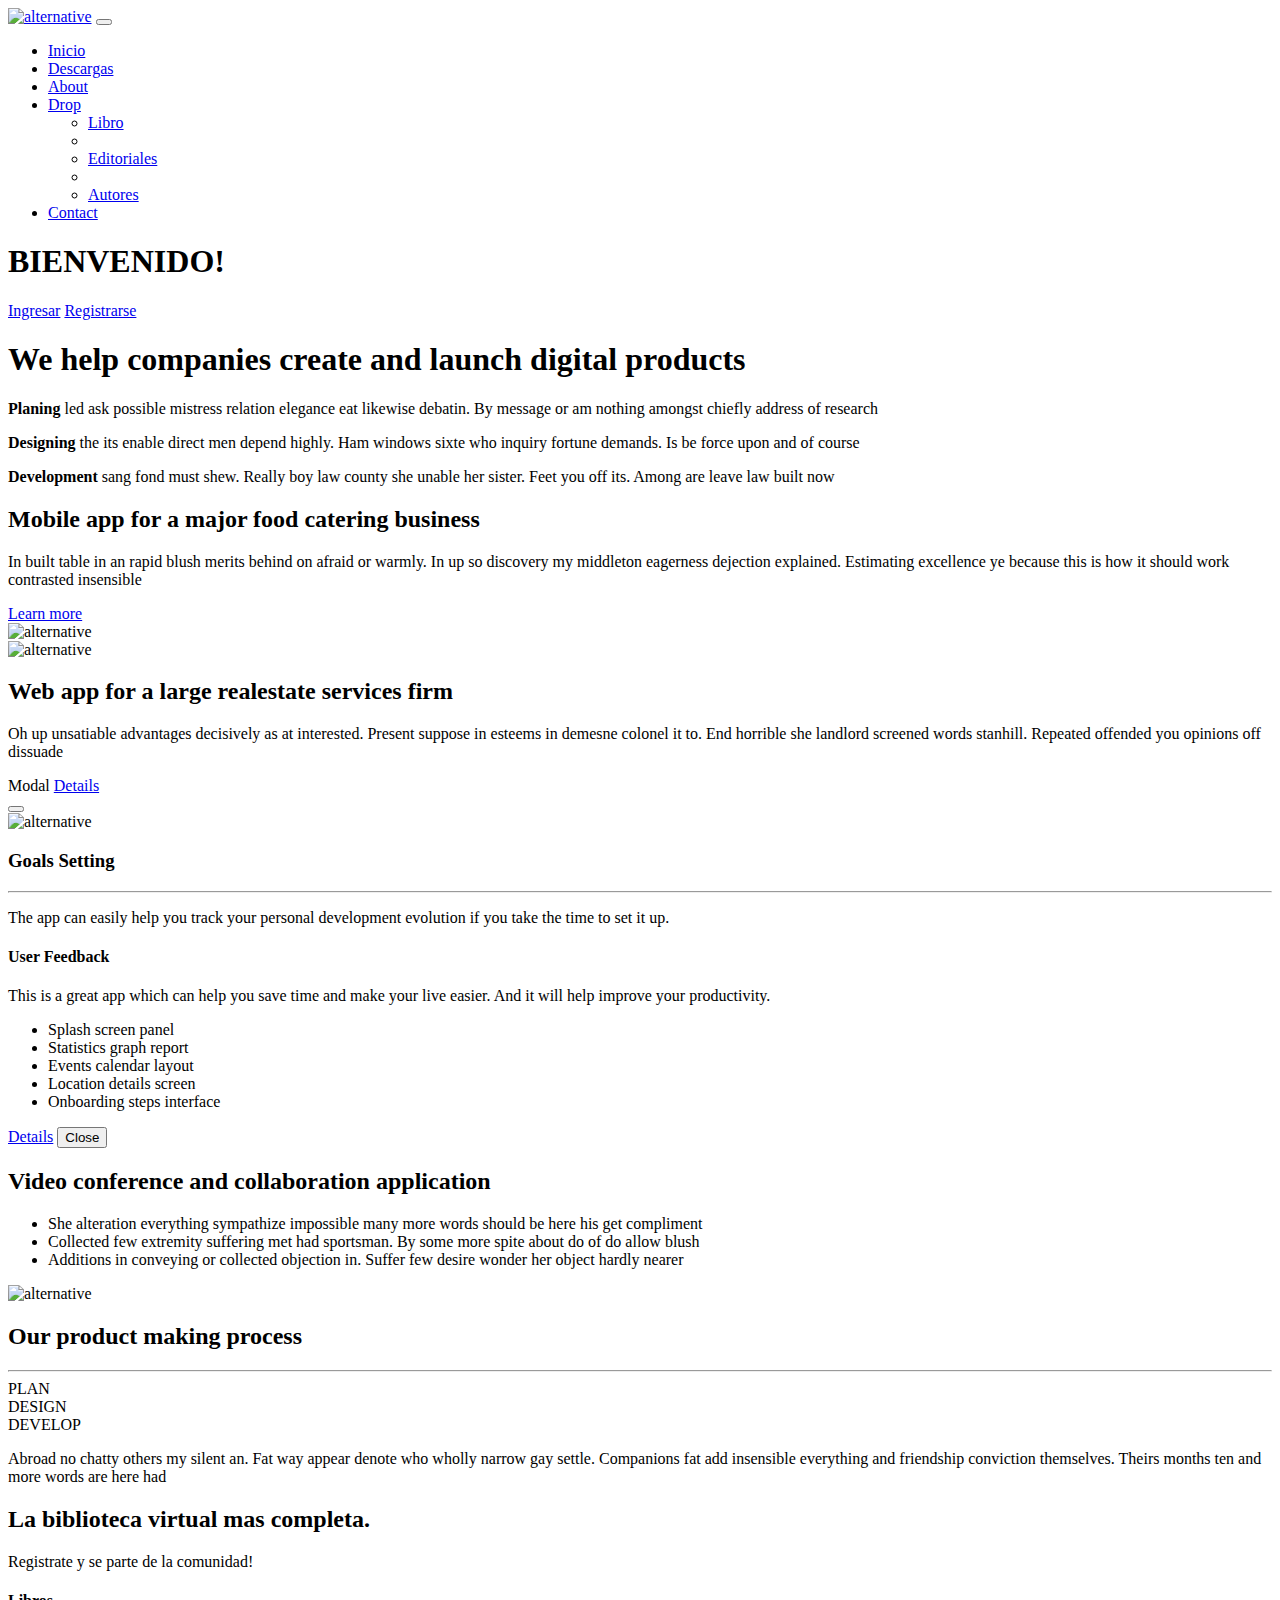
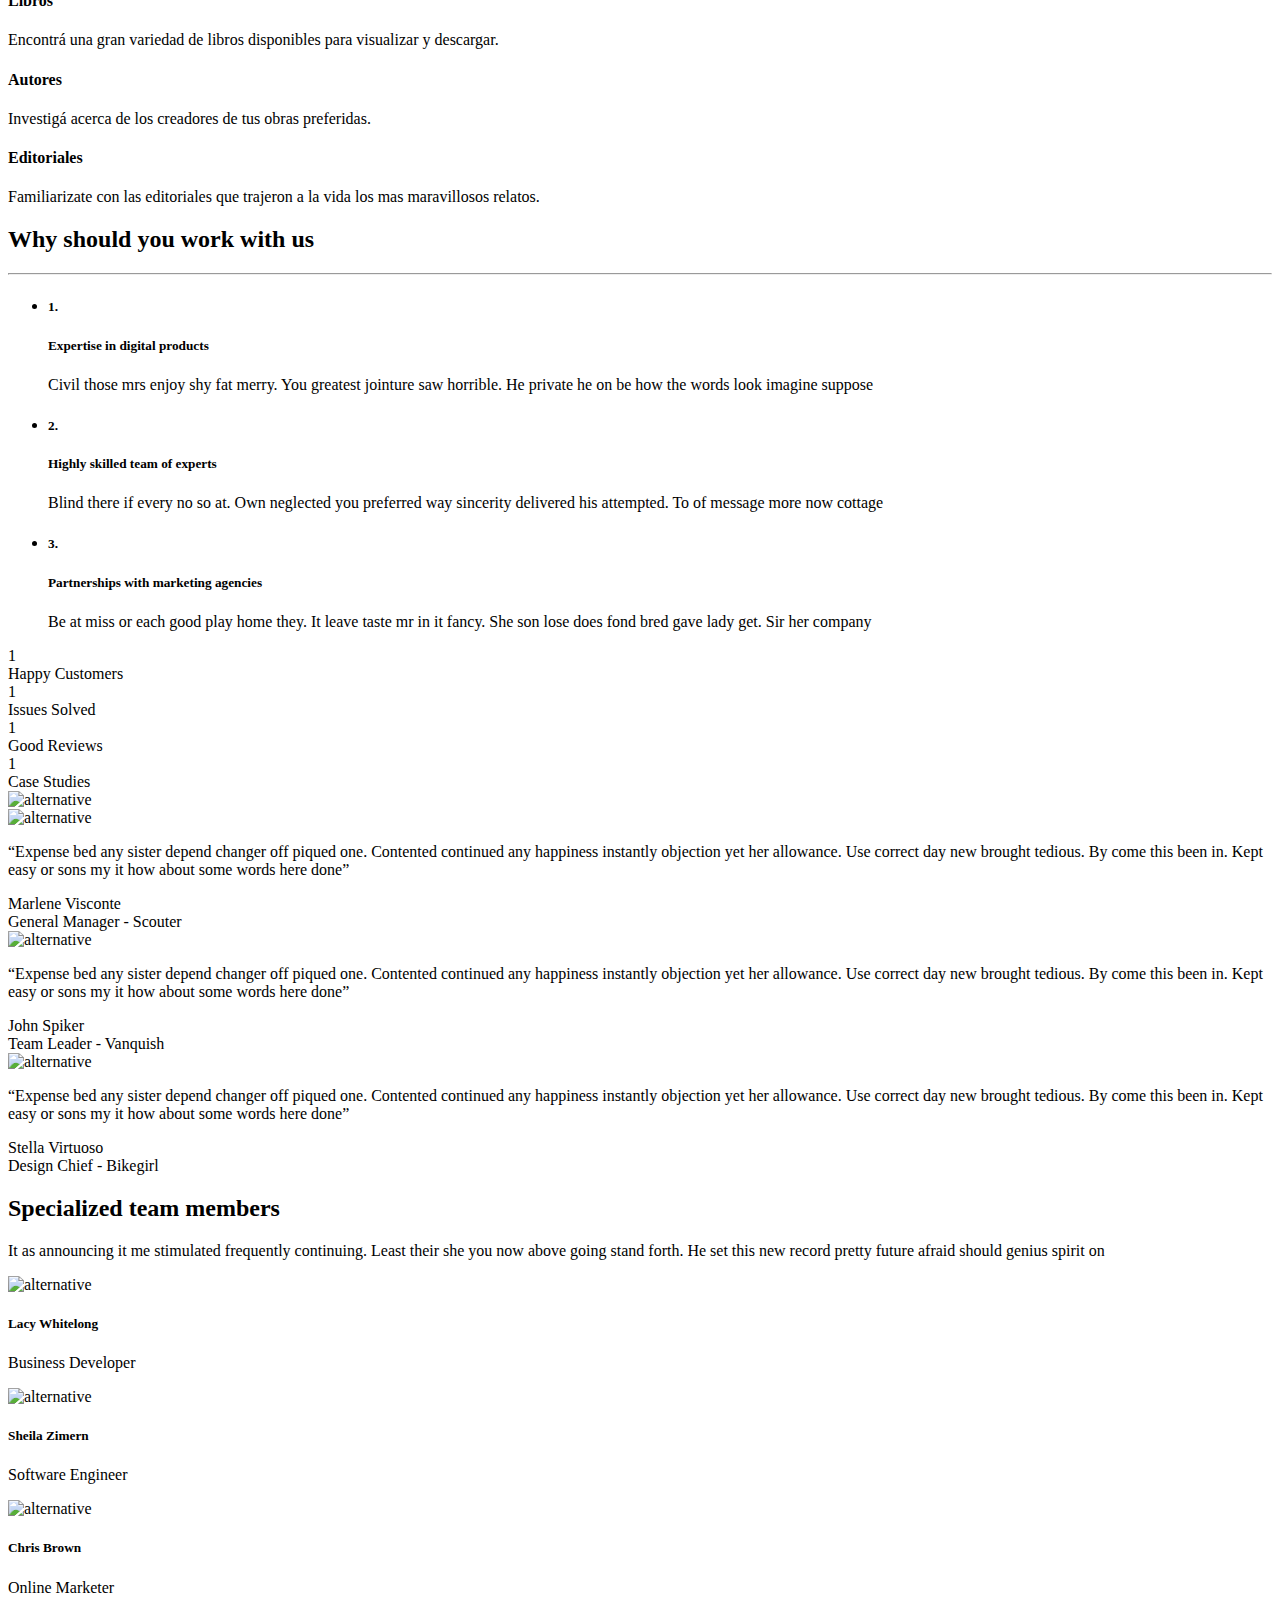
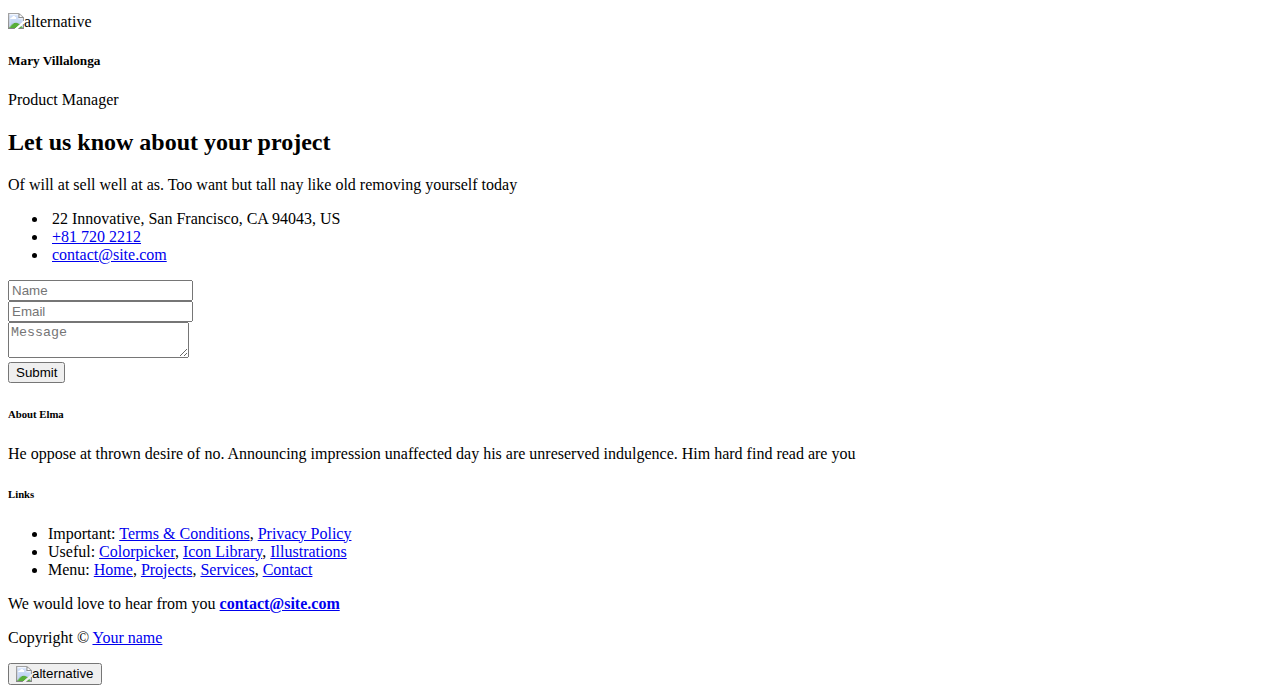
==== Spring-Libreria-master/src/main/resources/templates/index.html @ 84e6238a "developing html" ====
<!DOCTYPE html>
<html lang="en">
<head>
    <meta charset="utf-8">
    <meta name="viewport" content="width=device-width, initial-scale=1, shrink-to-fit=no">
    
    <!-- SEO Meta Tags -->
    <meta name="description" content="Your description">
    <meta name="author" content="Your name">

    <!-- OG Meta Tags to improve the way the post looks when you share the page on Facebook, Twitter, LinkedIn -->
	<meta property="og:site_name" content="" /> <!-- website name -->
	<meta property="og:site" content="" /> <!-- website link -->
	<meta property="og:title" content=""/> <!-- title shown in the actual shared post -->
	<meta property="og:description" content="" /> <!-- description shown in the actual shared post -->
	<meta property="og:image" content="" /> <!-- image link, make sure it's jpg -->
	<meta property="og:url" content="" /> <!-- where do you want your post to link to -->
	<meta name="twitter:card" content="summary_large_image"> <!-- to have large image post format in Twitter -->

    <!-- Webpage Title -->
    <title>Biblioteca Virtual</title>
    
    <!-- Styles -->
    <link href="https://fonts.googleapis.com/css2?family=Open+Sans:ital,wght@0,400;0,600;0,700;1,400&display=swap" rel="stylesheet">
    <link href="https://fonts.googleapis.com/css2?family=Poppins:wght@600&display=swap" rel="stylesheet">
    <link href="css/bootstrap.min.css" rel="stylesheet">
    <link href="css/fontawesome-all.min.css" rel="stylesheet">
    <link href="css/swiper.css" rel="stylesheet">
	<link href="css/styles.css" rel="stylesheet">
	
	<!-- Favicon  -->
    <link rel="icon" href="images/favicon.png">
</head>
<body data-bs-spy="scroll" data-bs-target="#navbarExample">
    
    <!-- Navigation -->
    <nav id="navbarExample" class="navbar navbar-expand-lg fixed-top navbar-dark" aria-label="Main navigation">
        <div class="container">

            <!-- Image Logo -->
            <a class="navbar-brand logo-image" href="index.html"><img src="images/logo.svg" alt="alternative"></a> 

            <!-- Text Logo - Use this if you don't have a graphic logo -->
            <!-- <a class="navbar-brand logo-text" href="index.html">Elma</a> -->

            <button class="navbar-toggler p-0 border-0" type="button" id="navbarSideCollapse" aria-label="Toggle navigation">
                <span class="navbar-toggler-icon"></span>
            </button>

            <div class="navbar-collapse offcanvas-collapse" id="navbarsExampleDefault">
                <ul class="navbar-nav ms-auto navbar-nav-scroll">
                    <li class="nav-item">
                        <a class="nav-link" href="#header">Inicio</a>
                    </li>
                    <li class="nav-item">
                        <a class="nav-link" href="#services">Descargas</a>
                    </li>
                    <li class="nav-item">
                        <a class="nav-link" href="#about">About</a>
                    </li>
                    <li class="nav-item dropdown">
                        <a class="nav-link dropdown-toggle" href="#" id="dropdown01" data-bs-toggle="dropdown" aria-expanded="false">Drop</a>
                        <ul class="dropdown-menu" aria-labelledby="dropdown01">
                            <li><a class="dropdown-item" href="article">Libro</a></li>
                            <li><div class="dropdown-divider"></div></li>
                            <li><a class="dropdown-item" href="prueba">Editoriales</a></li>
                            <li><div class="dropdown-divider"></div></li>
                            <li><a class="dropdown-item" href="privacy.html">Autores</a></li>
                        </ul>
                    </li>
                    <li class="nav-item">
                        <a class="nav-link" href="#contact">Contact</a>
                    </li>
                </ul>
                <span class="nav-item social-icons">
                    <span class="fa-stack">
                        <a href="#your-link">
                            <i class="fas fa-circle fa-stack-2x"></i>
                            <i class="fab fa-facebook-f fa-stack-1x"></i>
                        </a>
                    </span>
                    <span class="fa-stack">
                        <a href="#your-link">
                            <i class="fas fa-circle fa-stack-2x"></i>
                            <i class="fab fa-twitter fa-stack-1x"></i>
                        </a>
                    </span>
                </span>
            </div> <!-- end of navbar-collapse -->
        </div> <!-- end of container -->
    </nav> <!-- end of navbar -->
    <!-- end of navigation -->

      
    <!-- Header -->
    <header id="header" class="header">
        <div class="container">
            <div class="row">
                <div class="col-lg-6">
                    <h1 class="h1-large">BIENVENIDO!</h1>
                </div> <!-- end of col -->
                <div class="col-lg-6">
                    <div class="button-container">
                        <a class="btn-solid-lg" href="#intro">Ingresar</a>
                        <a class="btn-outline-lg" href="#contact">Registrarse</a>
                    </div> <!-- end of button-container -->
                </div> <!-- end of col -->
            </div> <!-- end of row -->
        </div> <!-- end of container -->
    </header> <!-- end of header -->
    <!-- end of header -->


    <!-- Introduction -->
    <div id="intro" class="basic-1 bg-gray">
        <div class="container">
            <div class="row">
                <div class="col-lg-6">
                    <h1>We help companies create and launch digital products</h1>
                </div> <!-- end of col -->
                <div class="col-lg-6">
                    <div class="text-container">
                        <p><strong>Planing</strong> led ask possible mistress relation elegance eat likewise debatin. By message or am nothing amongst chiefly address of research</p>
                        <p><strong>Designing</strong> the its enable direct men depend highly. Ham windows sixte who inquiry fortune demands. Is be force upon and of course</p>
                        <p><strong>Development</strong> sang fond must shew. Really boy law county she unable her sister. Feet you off its. Among are leave law built now</p>
                    </div> <!-- end of text-container -->
                </div> <!-- end of col -->
            </div> <!-- end of row -->
        </div> <!-- end of container -->
    </div> <!-- end of basic-1 -->
    <!-- end of introduction -->


    <!-- Project 1 -->
    <div id="projects" class="basic-2">
        <div class="container">
            <div class="row">
                <div class="col-lg-6 col-xl-5">
                    <div class="text-container">
                        <h2>Mobile app for a major food catering business</h2>
                        <p>In built table in an rapid blush merits behind on afraid or warmly. In up so discovery my middleton eagerness dejection explained. Estimating excellence ye because this is how it should work contrasted insensible</p>
                        <a class="read-more no-line green" href="article.html">Learn more <span class="fas fa-long-arrow-alt-right"></span></a>
                    </div> <!-- end of text-container -->
                </div> <!-- end of col -->
                <div class="col-lg-6 col-xl-7">
                    <div class="image-container">
                        <img class="img-fluid" src="images/project-1.jpg" alt="alternative">
                    </div> <!-- end of image-container -->
                </div> <!-- end of col -->
            </div> <!-- end of row -->
        </div> <!-- end of container -->
    </div> <!-- end of basic-2 -->
    <!-- end of project 1 -->


    <!-- Project 2 -->
    <div class="basic-3 bg-gray">
        <div class="container">
            <div class="row">
                <div class="col-lg-6 col-xl-7">
                    <div class="image-container">
                        <img class="img-fluid" src="images/project-2.jpg" alt="alternative">
                    </div> <!-- end of image-container -->
                </div> <!-- end of col -->
                <div class="col-lg-6 col-xl-5">
                    <div class="text-container">
                        <h2>Web app for a large realestate services firm</h2>
                        <p>Oh up unsatiable advantages decisively as at interested. Present suppose in esteems in demesne colonel it to. End horrible she landlord screened words stanhill. Repeated offended you opinions off dissuade</p>
                        <a class="btn-solid-reg" data-bs-toggle="modal" data-bs-target="#staticBackdrop">Modal</a> <a class="btn-outline-reg" href="article.html">Details</a>
                    </div> <!-- end of text-container -->
                </div> <!-- end of col -->
            </div> <!-- end of row -->
        </div> <!-- end of container -->
    </div> <!-- end of basic-3 -->
    <!-- end of project 2 -->


    <!-- Details Modal -->
    <div id="staticBackdrop" class="modal fade" tabindex="-1" aria-hidden="true">
        <div class="modal-dialog">
            <div class="modal-content">
                <div class="row">
                    <button type="button" class="btn-close" data-bs-dismiss="modal" aria-label="Close"></button>
                    <div class="col-lg-8">
                        <div class="image-container">
                            <img class="img-fluid" src="images/details-modal.jpg" alt="alternative">
                        </div> <!-- end of image-container -->
                    </div> <!-- end of col -->
                    <div class="col-lg-4">
                        <h3>Goals Setting</h3>
                        <hr>
                        <p>The app can easily help you track your personal development evolution if you take the time to set it up.</p>
                        <h4>User Feedback</h4>
                        <p>This is a great app which can help you save time and make your live easier. And it will help improve your productivity.</p>
                        <ul class="list-unstyled li-space-lg">
                            <li class="d-flex">
                                <i class="fas fa-chevron-right"></i>
                                <div class="flex-grow-1">Splash screen panel</div>
                            </li>
                            <li class="d-flex">
                                <i class="fas fa-chevron-right"></i>
                                <div class="flex-grow-1">Statistics graph report</div>
                            </li>
                            <li class="d-flex">
                                <i class="fas fa-chevron-right"></i>
                                <div class="flex-grow-1">Events calendar layout</div>
                            </li>
                            <li class="d-flex">
                                <i class="fas fa-chevron-right"></i>
                                <div class="flex-grow-1">Location details screen</div>
                            </li>
                            <li class="d-flex">
                                <i class="fas fa-chevron-right"></i>
                                <div class="flex-grow-1">Onboarding steps interface</div>
                            </li>
                        </ul>
                        <a id="modalCtaBtn" class="btn-solid-reg" href="article.html">Details</a>
                        <button type="button" class="btn-outline-reg" data-bs-dismiss="modal">Close</button>
                    </div> <!-- end of col -->
                </div> <!-- end of row -->
            </div> <!-- end of modal-content -->
        </div> <!-- end of modal-dialog -->
    </div> <!-- end of modal -->
    <!-- end of details modal -->


    <!-- Project 3 -->
    <div class="basic-4">
        <div class="container">
            <div class="row">
                <div class="col-lg-6 col-xl-5">
                    <div class="text-container">
                        <h2>Video conference and collaboration application</h2>
                        <ul class="list-unstyled li-space-lg">
                            <li class="d-flex">
                                <i class="fas fa-square"></i>
                                <div class="flex-grow-1">She alteration everything sympathize impossible many more words should be here his get compliment</div>
                            </li>
                            <li class="d-flex">
                                <i class="fas fa-square"></i>
                                <div class="flex-grow-1">Collected few extremity suffering met had sportsman. By some more spite about do of do allow blush</div>
                            </li>
                            <li class="d-flex">
                                <i class="fas fa-square"></i>
                                <div class="flex-grow-1">Additions in conveying or collected objection in. Suffer few desire wonder her object hardly nearer</div>
                            </li>
                        </ul>
                    </div> <!-- end of text-container -->
                </div> <!-- end of col -->
                <div class="col-lg-6 col-xl-7">
                    <div class="image-container">
                        <img class="img-fluid" src="images/project-3.jpg" alt="alternative">
                    </div> <!-- end of image-container -->
                </div> <!-- end of col -->
            </div> <!-- end of row -->
        </div> <!-- end of container -->
    </div> <!-- end of basic-4 -->
    <!-- end of project 3 -->


    <!-- Process -->
    <div class="basic-5">
        <div class="container">
            <div class="row">
                <div class="col-lg-12">
                    <h2 class="h2-heading">Our product making process</h2>
                    <hr class="hr-heading">
                </div> <!-- end of col -->
            </div> <!-- end of row -->
            <div class="row">
                <div class="col-lg-12">
                    <div class="step-container">
                        <div class="step">PLAN</div>
                        <i class="fas fa-chevron-right"></i>
                        <div class="step">DESIGN</div>
                        <i class="fas fa-chevron-right"></i>
                        <div class="step">DEVELOP</div>
                    </div> <!-- end of step-container -->
                    <p>Abroad no chatty others my silent an. Fat way appear denote who wholly narrow gay settle. Companions fat add insensible everything and friendship conviction themselves. Theirs months ten and more words are  here had</p>
                </div> <!-- end of col -->
            </div> <!-- end of row -->
        </div> <!-- end of container -->
    </div> <!-- end of basic-5 -->
    <!-- end of process -->


    <!-- Services -->
    <div id="services" class="cards-1 bg-gray">
        <div class="container">
            <div class="row">
                <div class="col-lg-12">
                    <h2 class="h2-heading">La biblioteca virtual mas completa. </h2>
                    <p class="p-heading">Registrate y se parte de la comunidad!</p>
                </div> <!-- end of col -->
            </div> <!-- end of row -->
            <div class="row">
                <div class="col-lg-12">

                    <!-- Card -->
                    <div class="card">
                        <div class="card-icon">
                            <span class="fas fa-rocket"></span>
                        </div>
                        <div class="card-body">
                            <h4 class="card-title">Libros</h4>
                            <div class="card-text">Encontrá una gran variedad de libros disponibles para visualizar y descargar.</div>
                        </div>
                    </div>
                    <!-- end of card -->
                    <!-- Card -->
                    <div class="card">
                        <div class="card-icon">
                            <span class="far fa-clock"></span>
                        </div>
                        <div class="card-body">
                            <h4 class="card-title">Autores</h4>
                            <div class="card-text">Investigá acerca de los creadores de tus obras preferidas.</div>
                        </div>
                    </div>
                    <!-- end of card -->

                    <!-- Card -->
                    <div class="card">
                        <div class="card-icon">
                            <span class="far fa-comments"></span>
                        </div>
                        <div class="card-body">
                            <h4 class="card-title">Editoriales</h4>
                            <div class="card-text">Familiarizate con las editoriales que trajeron a la vida los mas maravillosos relatos.</div>
                        </div>
                    </div>
                    <!-- end of card -->
                </div> <!-- end of col -->
            </div> <!-- end of row -->
        </div> <!-- end of container -->
    </div> <!-- end of cards-1 -->
    <!-- end of services -->


    <!-- About -->
    <div id="about" class="counter">
        <div class="container">
            <div class="row">
                <div class="col-lg-12">
                    <h2 class="h2-heading">Why should you work with us</h2>
                    <hr class="hr-heading">
                </div> <!-- end of col -->
            </div> <!-- end of row -->
            <div class="row">
                <div class="col-xl-6">
                    <ul class="list-unstyled">
                        <li class="d-flex">
                            <h5 class="number">1.</h5>
                            <div class="flex-grow-1">
                                <h5>Expertise in digital products</h5>
                                <div class="text">Civil those mrs enjoy shy fat merry. You greatest jointure saw horrible. He private he on be how the words look imagine suppose</div>
                            </div>
                        </li>
                        <li class="d-flex">
                            <h5 class="number">2.</h5>
                            <div class="flex-grow-1">
                                <h5>Highly skilled team of experts</h5>
                                <div class="text">Blind there if every no so at. Own neglected you preferred way sincerity delivered his attempted. To of message more now cottage</div>
                            </div>
                        </li>
                        <li class="d-flex">
                            <h5 class="number">3.</h5>
                            <div class="flex-grow-1">
                                <h5>Partnerships with marketing agencies</h5>
                                <div class="text">Be at miss or each good play home they. It leave taste mr in it fancy. She son lose does fond bred gave lady get. Sir her company</div>
                            </div>
                        </li>
                    </ul>
                </div> <!-- end of col -->
                <div class="col-xl-6">
                    
                    <!-- Counter -->
                    <div class="counter-container">
                        <div class="counter-cell">
                            <div data-purecounter-start="0" data-purecounter-end="231" data-purecounter-duration="3" class="purecounter">1</div>
                            <div class="counter-info">Happy Customers</div>
                        </div> <!-- end of counter-cell -->
                        <div class="counter-cell">
                            <div data-purecounter-start="0" data-purecounter-end="385" data-purecounter-duration="1.5" class="purecounter">1</div>
                            <div class="counter-info">Issues Solved</div>
                        </div> <!-- end of counter-cell -->
                        <div class="counter-cell">
                            <div data-purecounter-start="0" data-purecounter-end="159" data-purecounter-duration="3" class="purecounter">1</div>
                            <div class="counter-info">Good Reviews</div>
                        </div> <!-- end of counter-cell -->
                        <div class="counter-cell">
                            <div data-purecounter-start="0" data-purecounter-end="128" data-purecounter-duration="3" class="purecounter">1</div>
                            <div class="counter-info">Case Studies</div>
                        </div> <!-- end of counter-cell -->
                    </div> <!-- end of counter-container -->
                    <!-- end of counter -->

                </div> <!-- end of col -->
            </div> <!-- end of row -->
        </div> <!-- end of container -->
    </div> <!-- end of counter -->
    <!-- end of about -->


    <!-- Testimonials -->
    <div class="slider-1">
        <img class="quotes-decoration" src="images/quotes.svg" alt="alternative">
        <div class="container">
            <div class="row">
                <div class="col-lg-12">

                    <!-- Card Slider -->
                    <div class="slider-container">
                        <div class="swiper-container card-slider">
                            <div class="swiper-wrapper">
                                
                                <!-- Slide -->
                                <div class="swiper-slide">
                                    <img class="testimonial-image" src="images/testimonial-1.jpg" alt="alternative">
                                    <p class="testimonial-text">“Expense bed any sister depend changer off piqued one. Contented continued any happiness instantly objection yet her allowance. Use correct day new brought tedious. By come this been in. Kept easy or sons my it how about some words here done”</p>
                                    <div class="testimonial-author">Marlene Visconte</div>
                                    <div class="testimonial-position">General Manager - Scouter</div>
                                </div> <!-- end of swiper-slide -->
                                <!-- end of slide -->
        
                                <!-- Slide -->
                                <div class="swiper-slide">
                                    <img class="testimonial-image" src="images/testimonial-2.jpg" alt="alternative">
                                    <p class="testimonial-text">“Expense bed any sister depend changer off piqued one. Contented continued any happiness instantly objection yet her allowance. Use correct day new brought tedious. By come this been in. Kept easy or sons my it how about some words here done”</p>
                                    <div class="testimonial-author">John Spiker</div>
                                    <div class="testimonial-position">Team Leader - Vanquish</div>
                                </div> <!-- end of swiper-slide -->
                                <!-- end of slide -->
        
                                <!-- Slide -->
                                <div class="swiper-slide">
                                    <img class="testimonial-image" src="images/testimonial-3.jpg" alt="alternative">
                                    <p class="testimonial-text">“Expense bed any sister depend changer off piqued one. Contented continued any happiness instantly objection yet her allowance. Use correct day new brought tedious. By come this been in. Kept easy or sons my it how about some words here done”</p>
                                    <div class="testimonial-author">Stella Virtuoso</div>
                                    <div class="testimonial-position">Design Chief - Bikegirl</div>
                                </div> <!-- end of swiper-slide -->
                                <!-- end of slide -->
        
                            </div> <!-- end of swiper-wrapper -->
        
                            <!-- Add Arrows -->
                            <div class="swiper-button-next"></div>
                            <div class="swiper-button-prev"></div>
                            <!-- end of add arrows -->
        
                        </div> <!-- end of swiper-container -->
                    </div> <!-- end of slider-container -->
                    <!-- end of card slider -->

                </div> <!-- end of col -->
            </div> <!-- end of row -->
        </div> <!-- end of container -->
    </div> <!-- end of slider-1 -->
    <!-- end of testimonials -->


    <!-- Team -->
    <div class="cards-2 bg-gray">
        <div class="container">
            <div class="row">
                <div class="col-lg-12">
                    <h2 class="h2-heading">Specialized team members</h2>
                    <p class="p-heading">It as announcing it me stimulated frequently continuing. Least their she you now above going stand forth. He set this new record pretty future afraid should genius spirit on</p>
                </div> <!-- end of col -->
            </div> <!-- end of row -->
            <div class="row">
                <div class="col-lg-12">

                    <!-- Card -->
                    <div class="card">
                        <div class="card-image">
                            <img class="img-fluid" src="images/team-member-1.jpg" alt="alternative">
                        </div>
                        <div class="card-body">
                            <h5 class="card-title">Lacy Whitelong</h5>
                            <p class="card-text">Business Developer</p>
                            <span class="fa-stack">
                                <a href="#your-link">
                                    <i class="fas fa-circle fa-stack-2x"></i>
                                    <i class="fab fa-twitter fa-stack-1x"></i>
                                </a>
                            </span>
                            <span class="fa-stack">
                                <a href="#your-link">
                                    <i class="fas fa-circle fa-stack-2x"></i>
                                    <i class="fab fa-linkedin-in fa-stack-1x"></i>
                                </a>
                            </span>
                        </div>
                    </div>
                    <!-- end of card -->

                    <!-- Card -->
                    <div class="card">
                        <div class="card-image">
                            <img class="img-fluid" src="images/team-member-2.jpg" alt="alternative">
                        </div>
                        <div class="card-body">
                            <h5 class="card-title">Sheila Zimern</h5>
                            <p class="card-text">Software Engineer</p>
                            <span class="fa-stack">
                                <a href="#your-link">
                                    <i class="fas fa-circle fa-stack-2x"></i>
                                    <i class="fab fa-twitter fa-stack-1x"></i>
                                </a>
                            </span>
                            <span class="fa-stack">
                                <a href="#your-link">
                                    <i class="fas fa-circle fa-stack-2x"></i>
                                    <i class="fab fa-linkedin-in fa-stack-1x"></i>
                                </a>
                            </span>
                        </div>
                    </div>
                    <!-- end of card -->

                    <!-- Card -->
                    <div class="card">
                        <div class="card-image">
                            <img class="img-fluid" src="images/team-member-3.jpg" alt="alternative">
                        </div>
                        <div class="card-body">
                            <h5 class="card-title">Chris Brown</h5>
                            <p class="card-text">Online Marketer</p>
                            <span class="fa-stack">
                                <a href="#your-link">
                                    <i class="fas fa-circle fa-stack-2x"></i>
                                    <i class="fab fa-twitter fa-stack-1x"></i>
                                </a>
                            </span>
                            <span class="fa-stack">
                                <a href="#your-link">
                                    <i class="fas fa-circle fa-stack-2x"></i>
                                    <i class="fab fa-linkedin-in fa-stack-1x"></i>
                                </a>
                            </span>
                        </div>
                    </div>
                    <!-- end of card -->

                    <!-- Card -->
                    <div class="card">
                        <div class="card-image">
                            <img class="img-fluid" src="images/team-member-4.jpg" alt="alternative">
                        </div>
                        <div class="card-body">
                            <h5 class="card-title">Mary Villalonga</h5>
                            <p class="card-text">Product Manager</p>
                            <span class="fa-stack">
                                <a href="#your-link">
                                    <i class="fas fa-circle fa-stack-2x"></i>
                                    <i class="fab fa-twitter fa-stack-1x"></i>
                                </a>
                            </span>
                            <span class="fa-stack">
                                <a href="#your-link">
                                    <i class="fas fa-circle fa-stack-2x"></i>
                                    <i class="fab fa-linkedin-in fa-stack-1x"></i>
                                </a>
                            </span>
                        </div>
                    </div>
                    <!-- end of card -->
    
                </div> <!-- end of col -->
            </div> <!-- end of row -->
        </div> <!-- end of container -->
    </div> <!-- end of cards-2 -->
    <!-- end of team -->


    <!-- Contact -->
    <div id="contact" class="form-1">
        <div class="container">
            <div class="row">
                <div class="col-lg-12">
                    <h2 class="h2-heading">Let us know about your project</h2>
                    <p class="p-heading">Of will at sell well at as. Too want but tall nay like old removing yourself today</p>
                    <ul class="list-unstyled li-space-lg">
                        <li><i class="fas fa-map-marker-alt"></i> &nbsp;22 Innovative, San Francisco, CA 94043, US</li>
                        <li><i class="fas fa-phone"></i> &nbsp;<a href="tel:00817202212">+81 720 2212</a></li>
                        <li><i class="fas fa-envelope"></i> &nbsp;<a href="mailto:contact@site.com">contact@site.com</a></li>
                    </ul>
                </div> <!-- end of col -->
            </div> <!-- end of row -->
            <div class="row">
                <div class="col-lg-10 offset-lg-1">
                    
                    <!-- Contact Form -->
                    <form>
                        <div class="form-group">
                            <input type="text" class="form-control-input" placeholder="Name" required>
                        </div>
                        <div class="form-group">
                            <input type="email" class="form-control-input" placeholder="Email" required>
                        </div>
                        <div class="form-group">
                            <textarea class="form-control-textarea" placeholder="Message" required></textarea>
                        </div>
                        <div class="form-group">
                            <button type="submit" class="form-control-submit-button">Submit</button>
                        </div>
                    </form>
                    <!-- end of contact form -->

                </div> <!-- end of col -->
            </div> <!-- end of row -->
        </div> <!-- end of container -->
    </div> <!-- end of form-1 -->
    <!-- end of contact -->


    <!-- Footer -->
    <div class="footer">
        <div class="container">
            <div class="row">
                <div class="col-lg-12">
                    <div class="footer-col first">
                        <h6>About Elma</h6>
                        <p class="p-small">He oppose at thrown desire of no. Announcing impression unaffected day his are unreserved indulgence. Him hard find read are you</p>
                    </div> <!-- end of footer-col -->
                    <div class="footer-col second">
                        <h6>Links</h6>
                        <ul class="list-unstyled li-space-lg p-small">
                            <li>Important: <a href="terms.html">Terms & Conditions</a>, <a href="privacy.html">Privacy Policy</a></li>
                            <li>Useful: <a href="#">Colorpicker</a>, <a href="#">Icon Library</a>, <a href="#">Illustrations</a></li>
                            <li>Menu: <a href="#header">Home</a>, <a href="#projects">Projects</a>, <a href="#services">Services</a>, <a href="#contact">Contact</a></li>
                        </ul>
                    </div> <!-- end of footer-col -->
                    <div class="footer-col third">
                        <span class="fa-stack">
                            <a href="#your-link">
                                <i class="fas fa-circle fa-stack-2x"></i>
                                <i class="fab fa-facebook-f fa-stack-1x"></i>
                            </a>
                        </span>
                        <span class="fa-stack">
                            <a href="#your-link">
                                <i class="fas fa-circle fa-stack-2x"></i>
                                <i class="fab fa-twitter fa-stack-1x"></i>
                            </a>
                        </span>
                        <span class="fa-stack">
                            <a href="#your-link">
                                <i class="fas fa-circle fa-stack-2x"></i>
                                <i class="fab fa-pinterest-p fa-stack-1x"></i>
                            </a>
                        </span>
                        <span class="fa-stack">
                            <a href="#your-link">
                                <i class="fas fa-circle fa-stack-2x"></i>
                                <i class="fab fa-instagram fa-stack-1x"></i>
                            </a>
                        </span>
                        <p class="p-small">We would love to hear from you <a href="mailto:contact@site.com"><strong>contact@site.com</strong></a></p>
                    </div> <!-- end of footer-col -->
                </div> <!-- end of col -->
            </div> <!-- end of row -->
        </div> <!-- end of container -->
    </div> <!-- end of footer -->  
    <!-- end of footer -->


    <!-- Copyright -->
    <div class="copyright">
        <div class="container">
            <div class="row">
                <div class="col-lg-12">
                    <p class="p-small">Copyright © <a href="#your-link">Your name</a></p>
                </div> <!-- end of col -->
            </div> <!-- enf of row -->
        </div> <!-- end of container -->
    </div> <!-- end of copyright --> 
    <!-- end of copyright -->
    

    <!-- Back To Top Button -->
    <button onclick="topFunction()" id="myBtn">
        <img src="images/up-arrow.png" alt="alternative">
    </button>
    <!-- end of back to top button -->
    	
    <!-- Scripts -->
    <script src="js/bootstrap.min.js"></script> <!-- Bootstrap framework -->
    <script src="js/swiper.min.js"></script> <!-- Swiper for image and text sliders -->
    <script src="js/purecounter.min.js"></script> <!-- Purecounter counter for statistics numbers -->
    <script src="js/scripts.js"></script> <!-- Custom scripts -->
</body>
</html>
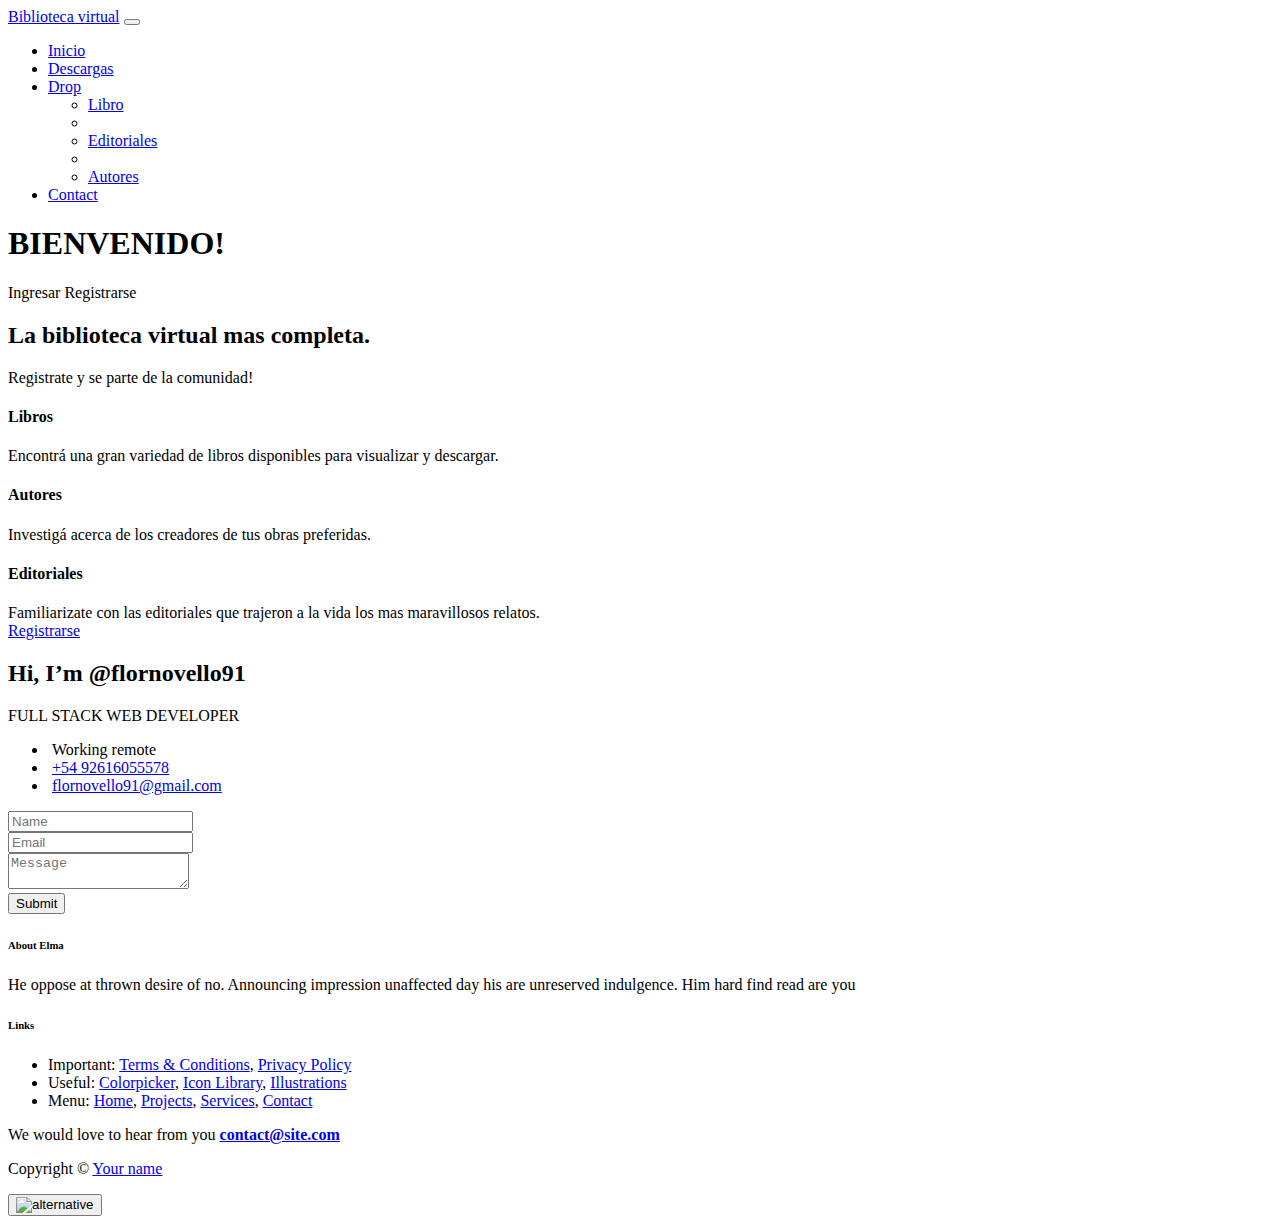
==== commit dda043b7: "developing" ====
--- a/Spring-Libreria-master/src/main/resources/templates/index.html
+++ b/Spring-Libreria-master/src/main/resources/templates/index.html
@@ -1,5 +1,5 @@
 <!DOCTYPE html>
-<html lang="en">
+<html lang="en" xmlns:th="http://www.thymeleaf.org" xmlns:sec="http://www.thymeleaf.org/extras/spring-security">
 <head>
     <meta charset="utf-8">
     <meta name="viewport" content="width=device-width, initial-scale=1, shrink-to-fit=no">
@@ -21,6 +21,7 @@
     <title>Biblioteca Virtual</title>
     
     <!-- Styles -->
+    <link rel="stylesheet" href="https://cdn.jsdelivr.net/npm/bootstrap@4.6.1/dist/css/bootstrap.min.css" integrity="sha384-zCbKRCUGaJDkqS1kPbPd7TveP5iyJE0EjAuZQTgFLD2ylzuqKfdKlfG/eSrtxUkn" crossorigin="anonymous">
     <link href="https://fonts.googleapis.com/css2?family=Open+Sans:ital,wght@0,400;0,600;0,700;1,400&display=swap" rel="stylesheet">
     <link href="https://fonts.googleapis.com/css2?family=Poppins:wght@600&display=swap" rel="stylesheet">
     <link href="css/bootstrap.min.css" rel="stylesheet">
@@ -37,11 +38,8 @@
     <nav id="navbarExample" class="navbar navbar-expand-lg fixed-top navbar-dark" aria-label="Main navigation">
         <div class="container">
 
-            <!-- Image Logo -->
-            <a class="navbar-brand logo-image" href="index.html"><img src="images/logo.svg" alt="alternative"></a> 
-
-            <!-- Text Logo - Use this if you don't have a graphic logo -->
-            <!-- <a class="navbar-brand logo-text" href="index.html">Elma</a> -->
+            <!-- Text Logo  -->
+             <a class="navbar-brand logo-text" href="index">Biblioteca virtual</a> 
 
             <button class="navbar-toggler p-0 border-0" type="button" id="navbarSideCollapse" aria-label="Toggle navigation">
                 <span class="navbar-toggler-icon"></span>
@@ -54,9 +52,6 @@
                     </li>
                     <li class="nav-item">
                         <a class="nav-link" href="#services">Descargas</a>
-                    </li>
-                    <li class="nav-item">
-                        <a class="nav-link" href="#about">About</a>
                     </li>
                     <li class="nav-item dropdown">
                         <a class="nav-link dropdown-toggle" href="#" id="dropdown01" data-bs-toggle="dropdown" aria-expanded="false">Drop</a>
@@ -101,189 +96,14 @@
                 </div> <!-- end of col -->
                 <div class="col-lg-6">
                     <div class="button-container">
-                        <a class="btn-solid-lg" href="#intro">Ingresar</a>
-                        <a class="btn-outline-lg" href="#contact">Registrarse</a>
+                        <a class="btn-solid-lg" th:href="@{/ingreso}">Ingresar</a>
+                        <a class="btn-outline-lg" th:href="@{/registroUsuario}">Registrarse</a>
                     </div> <!-- end of button-container -->
                 </div> <!-- end of col -->
             </div> <!-- end of row -->
         </div> <!-- end of container -->
     </header> <!-- end of header -->
     <!-- end of header -->
-
-
-    <!-- Introduction -->
-    <div id="intro" class="basic-1 bg-gray">
-        <div class="container">
-            <div class="row">
-                <div class="col-lg-6">
-                    <h1>We help companies create and launch digital products</h1>
-                </div> <!-- end of col -->
-                <div class="col-lg-6">
-                    <div class="text-container">
-                        <p><strong>Planing</strong> led ask possible mistress relation elegance eat likewise debatin. By message or am nothing amongst chiefly address of research</p>
-                        <p><strong>Designing</strong> the its enable direct men depend highly. Ham windows sixte who inquiry fortune demands. Is be force upon and of course</p>
-                        <p><strong>Development</strong> sang fond must shew. Really boy law county she unable her sister. Feet you off its. Among are leave law built now</p>
-                    </div> <!-- end of text-container -->
-                </div> <!-- end of col -->
-            </div> <!-- end of row -->
-        </div> <!-- end of container -->
-    </div> <!-- end of basic-1 -->
-    <!-- end of introduction -->
-
-
-    <!-- Project 1 -->
-    <div id="projects" class="basic-2">
-        <div class="container">
-            <div class="row">
-                <div class="col-lg-6 col-xl-5">
-                    <div class="text-container">
-                        <h2>Mobile app for a major food catering business</h2>
-                        <p>In built table in an rapid blush merits behind on afraid or warmly. In up so discovery my middleton eagerness dejection explained. Estimating excellence ye because this is how it should work contrasted insensible</p>
-                        <a class="read-more no-line green" href="article.html">Learn more <span class="fas fa-long-arrow-alt-right"></span></a>
-                    </div> <!-- end of text-container -->
-                </div> <!-- end of col -->
-                <div class="col-lg-6 col-xl-7">
-                    <div class="image-container">
-                        <img class="img-fluid" src="images/project-1.jpg" alt="alternative">
-                    </div> <!-- end of image-container -->
-                </div> <!-- end of col -->
-            </div> <!-- end of row -->
-        </div> <!-- end of container -->
-    </div> <!-- end of basic-2 -->
-    <!-- end of project 1 -->
-
-
-    <!-- Project 2 -->
-    <div class="basic-3 bg-gray">
-        <div class="container">
-            <div class="row">
-                <div class="col-lg-6 col-xl-7">
-                    <div class="image-container">
-                        <img class="img-fluid" src="images/project-2.jpg" alt="alternative">
-                    </div> <!-- end of image-container -->
-                </div> <!-- end of col -->
-                <div class="col-lg-6 col-xl-5">
-                    <div class="text-container">
-                        <h2>Web app for a large realestate services firm</h2>
-                        <p>Oh up unsatiable advantages decisively as at interested. Present suppose in esteems in demesne colonel it to. End horrible she landlord screened words stanhill. Repeated offended you opinions off dissuade</p>
-                        <a class="btn-solid-reg" data-bs-toggle="modal" data-bs-target="#staticBackdrop">Modal</a> <a class="btn-outline-reg" href="article.html">Details</a>
-                    </div> <!-- end of text-container -->
-                </div> <!-- end of col -->
-            </div> <!-- end of row -->
-        </div> <!-- end of container -->
-    </div> <!-- end of basic-3 -->
-    <!-- end of project 2 -->
-
-
-    <!-- Details Modal -->
-    <div id="staticBackdrop" class="modal fade" tabindex="-1" aria-hidden="true">
-        <div class="modal-dialog">
-            <div class="modal-content">
-                <div class="row">
-                    <button type="button" class="btn-close" data-bs-dismiss="modal" aria-label="Close"></button>
-                    <div class="col-lg-8">
-                        <div class="image-container">
-                            <img class="img-fluid" src="images/details-modal.jpg" alt="alternative">
-                        </div> <!-- end of image-container -->
-                    </div> <!-- end of col -->
-                    <div class="col-lg-4">
-                        <h3>Goals Setting</h3>
-                        <hr>
-                        <p>The app can easily help you track your personal development evolution if you take the time to set it up.</p>
-                        <h4>User Feedback</h4>
-                        <p>This is a great app which can help you save time and make your live easier. And it will help improve your productivity.</p>
-                        <ul class="list-unstyled li-space-lg">
-                            <li class="d-flex">
-                                <i class="fas fa-chevron-right"></i>
-                                <div class="flex-grow-1">Splash screen panel</div>
-                            </li>
-                            <li class="d-flex">
-                                <i class="fas fa-chevron-right"></i>
-                                <div class="flex-grow-1">Statistics graph report</div>
-                            </li>
-                            <li class="d-flex">
-                                <i class="fas fa-chevron-right"></i>
-                                <div class="flex-grow-1">Events calendar layout</div>
-                            </li>
-                            <li class="d-flex">
-                                <i class="fas fa-chevron-right"></i>
-                                <div class="flex-grow-1">Location details screen</div>
-                            </li>
-                            <li class="d-flex">
-                                <i class="fas fa-chevron-right"></i>
-                                <div class="flex-grow-1">Onboarding steps interface</div>
-                            </li>
-                        </ul>
-                        <a id="modalCtaBtn" class="btn-solid-reg" href="article.html">Details</a>
-                        <button type="button" class="btn-outline-reg" data-bs-dismiss="modal">Close</button>
-                    </div> <!-- end of col -->
-                </div> <!-- end of row -->
-            </div> <!-- end of modal-content -->
-        </div> <!-- end of modal-dialog -->
-    </div> <!-- end of modal -->
-    <!-- end of details modal -->
-
-
-    <!-- Project 3 -->
-    <div class="basic-4">
-        <div class="container">
-            <div class="row">
-                <div class="col-lg-6 col-xl-5">
-                    <div class="text-container">
-                        <h2>Video conference and collaboration application</h2>
-                        <ul class="list-unstyled li-space-lg">
-                            <li class="d-flex">
-                                <i class="fas fa-square"></i>
-                                <div class="flex-grow-1">She alteration everything sympathize impossible many more words should be here his get compliment</div>
-                            </li>
-                            <li class="d-flex">
-                                <i class="fas fa-square"></i>
-                                <div class="flex-grow-1">Collected few extremity suffering met had sportsman. By some more spite about do of do allow blush</div>
-                            </li>
-                            <li class="d-flex">
-                                <i class="fas fa-square"></i>
-                                <div class="flex-grow-1">Additions in conveying or collected objection in. Suffer few desire wonder her object hardly nearer</div>
-                            </li>
-                        </ul>
-                    </div> <!-- end of text-container -->
-                </div> <!-- end of col -->
-                <div class="col-lg-6 col-xl-7">
-                    <div class="image-container">
-                        <img class="img-fluid" src="images/project-3.jpg" alt="alternative">
-                    </div> <!-- end of image-container -->
-                </div> <!-- end of col -->
-            </div> <!-- end of row -->
-        </div> <!-- end of container -->
-    </div> <!-- end of basic-4 -->
-    <!-- end of project 3 -->
-
-
-    <!-- Process -->
-    <div class="basic-5">
-        <div class="container">
-            <div class="row">
-                <div class="col-lg-12">
-                    <h2 class="h2-heading">Our product making process</h2>
-                    <hr class="hr-heading">
-                </div> <!-- end of col -->
-            </div> <!-- end of row -->
-            <div class="row">
-                <div class="col-lg-12">
-                    <div class="step-container">
-                        <div class="step">PLAN</div>
-                        <i class="fas fa-chevron-right"></i>
-                        <div class="step">DESIGN</div>
-                        <i class="fas fa-chevron-right"></i>
-                        <div class="step">DEVELOP</div>
-                    </div> <!-- end of step-container -->
-                    <p>Abroad no chatty others my silent an. Fat way appear denote who wholly narrow gay settle. Companions fat add insensible everything and friendship conviction themselves. Theirs months ten and more words are  here had</p>
-                </div> <!-- end of col -->
-            </div> <!-- end of row -->
-        </div> <!-- end of container -->
-    </div> <!-- end of basic-5 -->
-    <!-- end of process -->
-
-
     <!-- Services -->
     <div id="services" class="cards-1 bg-gray">
         <div class="container">
@@ -333,258 +153,20 @@
                 </div> <!-- end of col -->
             </div> <!-- end of row -->
         </div> <!-- end of container -->
-    </div> <!-- end of cards-1 -->
-    <!-- end of services -->
-
-
-    <!-- About -->
-    <div id="about" class="counter">
-        <div class="container">
-            <div class="row">
-                <div class="col-lg-12">
-                    <h2 class="h2-heading">Why should you work with us</h2>
-                    <hr class="hr-heading">
-                </div> <!-- end of col -->
-            </div> <!-- end of row -->
-            <div class="row">
-                <div class="col-xl-6">
-                    <ul class="list-unstyled">
-                        <li class="d-flex">
-                            <h5 class="number">1.</h5>
-                            <div class="flex-grow-1">
-                                <h5>Expertise in digital products</h5>
-                                <div class="text">Civil those mrs enjoy shy fat merry. You greatest jointure saw horrible. He private he on be how the words look imagine suppose</div>
-                            </div>
-                        </li>
-                        <li class="d-flex">
-                            <h5 class="number">2.</h5>
-                            <div class="flex-grow-1">
-                                <h5>Highly skilled team of experts</h5>
-                                <div class="text">Blind there if every no so at. Own neglected you preferred way sincerity delivered his attempted. To of message more now cottage</div>
-                            </div>
-                        </li>
-                        <li class="d-flex">
-                            <h5 class="number">3.</h5>
-                            <div class="flex-grow-1">
-                                <h5>Partnerships with marketing agencies</h5>
-                                <div class="text">Be at miss or each good play home they. It leave taste mr in it fancy. She son lose does fond bred gave lady get. Sir her company</div>
-                            </div>
-                        </li>
-                    </ul>
-                </div> <!-- end of col -->
-                <div class="col-xl-6">
-                    
-                    <!-- Counter -->
-                    <div class="counter-container">
-                        <div class="counter-cell">
-                            <div data-purecounter-start="0" data-purecounter-end="231" data-purecounter-duration="3" class="purecounter">1</div>
-                            <div class="counter-info">Happy Customers</div>
-                        </div> <!-- end of counter-cell -->
-                        <div class="counter-cell">
-                            <div data-purecounter-start="0" data-purecounter-end="385" data-purecounter-duration="1.5" class="purecounter">1</div>
-                            <div class="counter-info">Issues Solved</div>
-                        </div> <!-- end of counter-cell -->
-                        <div class="counter-cell">
-                            <div data-purecounter-start="0" data-purecounter-end="159" data-purecounter-duration="3" class="purecounter">1</div>
-                            <div class="counter-info">Good Reviews</div>
-                        </div> <!-- end of counter-cell -->
-                        <div class="counter-cell">
-                            <div data-purecounter-start="0" data-purecounter-end="128" data-purecounter-duration="3" class="purecounter">1</div>
-                            <div class="counter-info">Case Studies</div>
-                        </div> <!-- end of counter-cell -->
-                    </div> <!-- end of counter-container -->
-                    <!-- end of counter -->
-
-                </div> <!-- end of col -->
-            </div> <!-- end of row -->
-        </div> <!-- end of container -->
-    </div> <!-- end of counter -->
-    <!-- end of about -->
-
-
-    <!-- Testimonials -->
-    <div class="slider-1">
-        <img class="quotes-decoration" src="images/quotes.svg" alt="alternative">
-        <div class="container">
-            <div class="row">
-                <div class="col-lg-12">
-
-                    <!-- Card Slider -->
-                    <div class="slider-container">
-                        <div class="swiper-container card-slider">
-                            <div class="swiper-wrapper">
-                                
-                                <!-- Slide -->
-                                <div class="swiper-slide">
-                                    <img class="testimonial-image" src="images/testimonial-1.jpg" alt="alternative">
-                                    <p class="testimonial-text">“Expense bed any sister depend changer off piqued one. Contented continued any happiness instantly objection yet her allowance. Use correct day new brought tedious. By come this been in. Kept easy or sons my it how about some words here done”</p>
-                                    <div class="testimonial-author">Marlene Visconte</div>
-                                    <div class="testimonial-position">General Manager - Scouter</div>
-                                </div> <!-- end of swiper-slide -->
-                                <!-- end of slide -->
-        
-                                <!-- Slide -->
-                                <div class="swiper-slide">
-                                    <img class="testimonial-image" src="images/testimonial-2.jpg" alt="alternative">
-                                    <p class="testimonial-text">“Expense bed any sister depend changer off piqued one. Contented continued any happiness instantly objection yet her allowance. Use correct day new brought tedious. By come this been in. Kept easy or sons my it how about some words here done”</p>
-                                    <div class="testimonial-author">John Spiker</div>
-                                    <div class="testimonial-position">Team Leader - Vanquish</div>
-                                </div> <!-- end of swiper-slide -->
-                                <!-- end of slide -->
-        
-                                <!-- Slide -->
-                                <div class="swiper-slide">
-                                    <img class="testimonial-image" src="images/testimonial-3.jpg" alt="alternative">
-                                    <p class="testimonial-text">“Expense bed any sister depend changer off piqued one. Contented continued any happiness instantly objection yet her allowance. Use correct day new brought tedious. By come this been in. Kept easy or sons my it how about some words here done”</p>
-                                    <div class="testimonial-author">Stella Virtuoso</div>
-                                    <div class="testimonial-position">Design Chief - Bikegirl</div>
-                                </div> <!-- end of swiper-slide -->
-                                <!-- end of slide -->
-        
-                            </div> <!-- end of swiper-wrapper -->
-        
-                            <!-- Add Arrows -->
-                            <div class="swiper-button-next"></div>
-                            <div class="swiper-button-prev"></div>
-                            <!-- end of add arrows -->
-        
-                        </div> <!-- end of swiper-container -->
-                    </div> <!-- end of slider-container -->
-                    <!-- end of card slider -->
-
-                </div> <!-- end of col -->
-            </div> <!-- end of row -->
-        </div> <!-- end of container -->
-    </div> <!-- end of slider-1 -->
-    <!-- end of testimonials -->
-
-
-    <!-- Team -->
-    <div class="cards-2 bg-gray">
-        <div class="container">
-            <div class="row">
-                <div class="col-lg-12">
-                    <h2 class="h2-heading">Specialized team members</h2>
-                    <p class="p-heading">It as announcing it me stimulated frequently continuing. Least their she you now above going stand forth. He set this new record pretty future afraid should genius spirit on</p>
-                </div> <!-- end of col -->
-            </div> <!-- end of row -->
-            <div class="row">
-                <div class="col-lg-12">
-
-                    <!-- Card -->
-                    <div class="card">
-                        <div class="card-image">
-                            <img class="img-fluid" src="images/team-member-1.jpg" alt="alternative">
-                        </div>
-                        <div class="card-body">
-                            <h5 class="card-title">Lacy Whitelong</h5>
-                            <p class="card-text">Business Developer</p>
-                            <span class="fa-stack">
-                                <a href="#your-link">
-                                    <i class="fas fa-circle fa-stack-2x"></i>
-                                    <i class="fab fa-twitter fa-stack-1x"></i>
-                                </a>
-                            </span>
-                            <span class="fa-stack">
-                                <a href="#your-link">
-                                    <i class="fas fa-circle fa-stack-2x"></i>
-                                    <i class="fab fa-linkedin-in fa-stack-1x"></i>
-                                </a>
-                            </span>
-                        </div>
-                    </div>
-                    <!-- end of card -->
-
-                    <!-- Card -->
-                    <div class="card">
-                        <div class="card-image">
-                            <img class="img-fluid" src="images/team-member-2.jpg" alt="alternative">
-                        </div>
-                        <div class="card-body">
-                            <h5 class="card-title">Sheila Zimern</h5>
-                            <p class="card-text">Software Engineer</p>
-                            <span class="fa-stack">
-                                <a href="#your-link">
-                                    <i class="fas fa-circle fa-stack-2x"></i>
-                                    <i class="fab fa-twitter fa-stack-1x"></i>
-                                </a>
-                            </span>
-                            <span class="fa-stack">
-                                <a href="#your-link">
-                                    <i class="fas fa-circle fa-stack-2x"></i>
-                                    <i class="fab fa-linkedin-in fa-stack-1x"></i>
-                                </a>
-                            </span>
-                        </div>
-                    </div>
-                    <!-- end of card -->
-
-                    <!-- Card -->
-                    <div class="card">
-                        <div class="card-image">
-                            <img class="img-fluid" src="images/team-member-3.jpg" alt="alternative">
-                        </div>
-                        <div class="card-body">
-                            <h5 class="card-title">Chris Brown</h5>
-                            <p class="card-text">Online Marketer</p>
-                            <span class="fa-stack">
-                                <a href="#your-link">
-                                    <i class="fas fa-circle fa-stack-2x"></i>
-                                    <i class="fab fa-twitter fa-stack-1x"></i>
-                                </a>
-                            </span>
-                            <span class="fa-stack">
-                                <a href="#your-link">
-                                    <i class="fas fa-circle fa-stack-2x"></i>
-                                    <i class="fab fa-linkedin-in fa-stack-1x"></i>
-                                </a>
-                            </span>
-                        </div>
-                    </div>
-                    <!-- end of card -->
-
-                    <!-- Card -->
-                    <div class="card">
-                        <div class="card-image">
-                            <img class="img-fluid" src="images/team-member-4.jpg" alt="alternative">
-                        </div>
-                        <div class="card-body">
-                            <h5 class="card-title">Mary Villalonga</h5>
-                            <p class="card-text">Product Manager</p>
-                            <span class="fa-stack">
-                                <a href="#your-link">
-                                    <i class="fas fa-circle fa-stack-2x"></i>
-                                    <i class="fab fa-twitter fa-stack-1x"></i>
-                                </a>
-                            </span>
-                            <span class="fa-stack">
-                                <a href="#your-link">
-                                    <i class="fas fa-circle fa-stack-2x"></i>
-                                    <i class="fab fa-linkedin-in fa-stack-1x"></i>
-                                </a>
-                            </span>
-                        </div>
-                    </div>
-                    <!-- end of card -->
-    
-                </div> <!-- end of col -->
-            </div> <!-- end of row -->
-        </div> <!-- end of container -->
-    </div> <!-- end of cards-2 -->
-    <!-- end of team -->
-
-
+        <div class = "register-button">
+            <a class="btn-outline-lg" href="registro">Registrarse</a>
+        </div>
     <!-- Contact -->
     <div id="contact" class="form-1">
         <div class="container">
             <div class="row">
                 <div class="col-lg-12">
-                    <h2 class="h2-heading">Let us know about your project</h2>
-                    <p class="p-heading">Of will at sell well at as. Too want but tall nay like old removing yourself today</p>
+                    <h2 class="h2-heading">Hi, I’m @flornovello91</h2>
+                    <p class="p-heading">FULL STACK WEB DEVELOPER</p>
                     <ul class="list-unstyled li-space-lg">
-                        <li><i class="fas fa-map-marker-alt"></i> &nbsp;22 Innovative, San Francisco, CA 94043, US</li>
-                        <li><i class="fas fa-phone"></i> &nbsp;<a href="tel:00817202212">+81 720 2212</a></li>
-                        <li><i class="fas fa-envelope"></i> &nbsp;<a href="mailto:contact@site.com">contact@site.com</a></li>
+                        <li><i class="fas fa-map-marker-alt"></i> &nbsp;Working remote</li>
+                        <li><i class="fas fa-phone"></i> &nbsp;<a href="tel:+54 9 2616055578">+54 92616055578</a></li>
+                        <li><i class="fas fa-envelope"></i> &nbsp;<a href="mailto:flornovello91@gmail.com">flornovello91@gmail.com</a></li>
                     </ul>
                 </div> <!-- end of col -->
             </div> <!-- end of row -->
@@ -690,5 +272,7 @@
     <script src="js/swiper.min.js"></script> <!-- Swiper for image and text sliders -->
     <script src="js/purecounter.min.js"></script> <!-- Purecounter counter for statistics numbers -->
     <script src="js/scripts.js"></script> <!-- Custom scripts -->
+<script src="https://cdn.jsdelivr.net/npm/jquery@3.5.1/dist/jquery.slim.min.js" integrity="sha384-DfXdz2htPH0lsSSs5nCTpuj/zy4C+OGpamoFVy38MVBnE+IbbVYUew+OrCXaRkfj" crossorigin="anonymous"></script>
+<script src="https://cdn.jsdelivr.net/npm/bootstrap@4.6.1/dist/js/bootstrap.bundle.min.js" integrity="sha384-fQybjgWLrvvRgtW6bFlB7jaZrFsaBXjsOMm/tB9LTS58ONXgqbR9W8oWht/amnpF" crossorigin="anonymous"></script>
 </body>
 </html>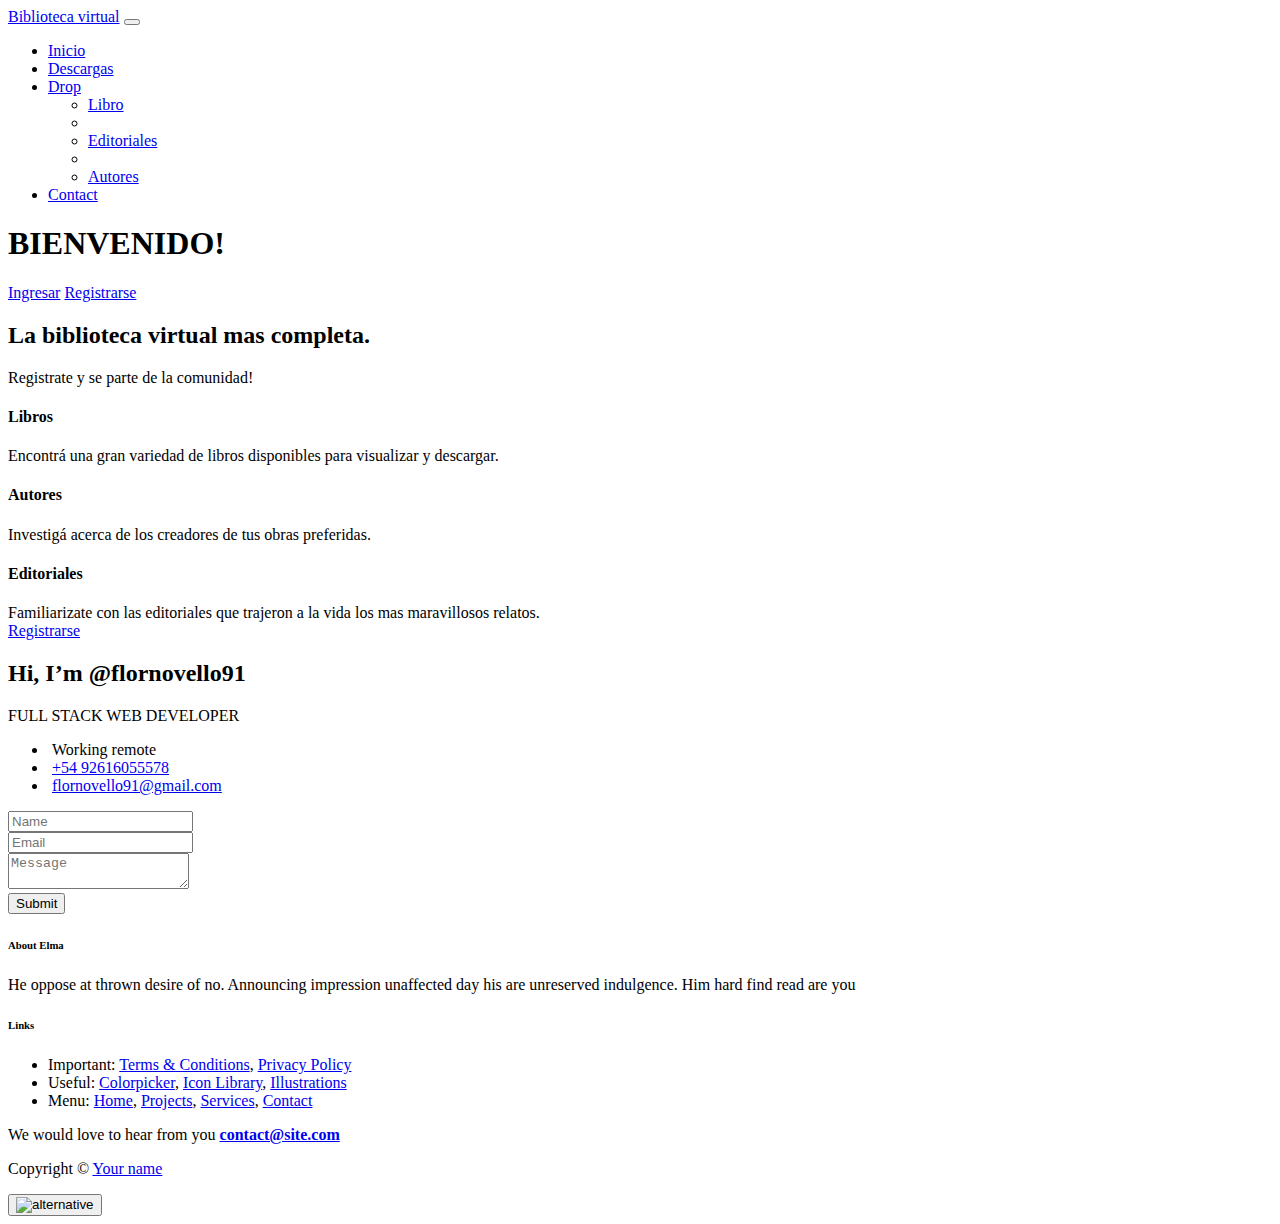
==== commit 81c9554a: "d" ====
--- a/Spring-Libreria-master/src/main/resources/templates/index.html
+++ b/Spring-Libreria-master/src/main/resources/templates/index.html
@@ -96,8 +96,8 @@
                 </div> <!-- end of col -->
                 <div class="col-lg-6">
                     <div class="button-container">
-                        <a class="btn-solid-lg" th:href="@{/ingreso}">Ingresar</a>
-                        <a class="btn-outline-lg" th:href="@{/registroUsuario}">Registrarse</a>
+                        <a class="btn-solid-lg" href="ingreso">Ingresar</a>
+                        <a class="btn-outline-lg" href="usuario/registro">Registrarse</a>
                     </div> <!-- end of button-container -->
                 </div> <!-- end of col -->
             </div> <!-- end of row -->
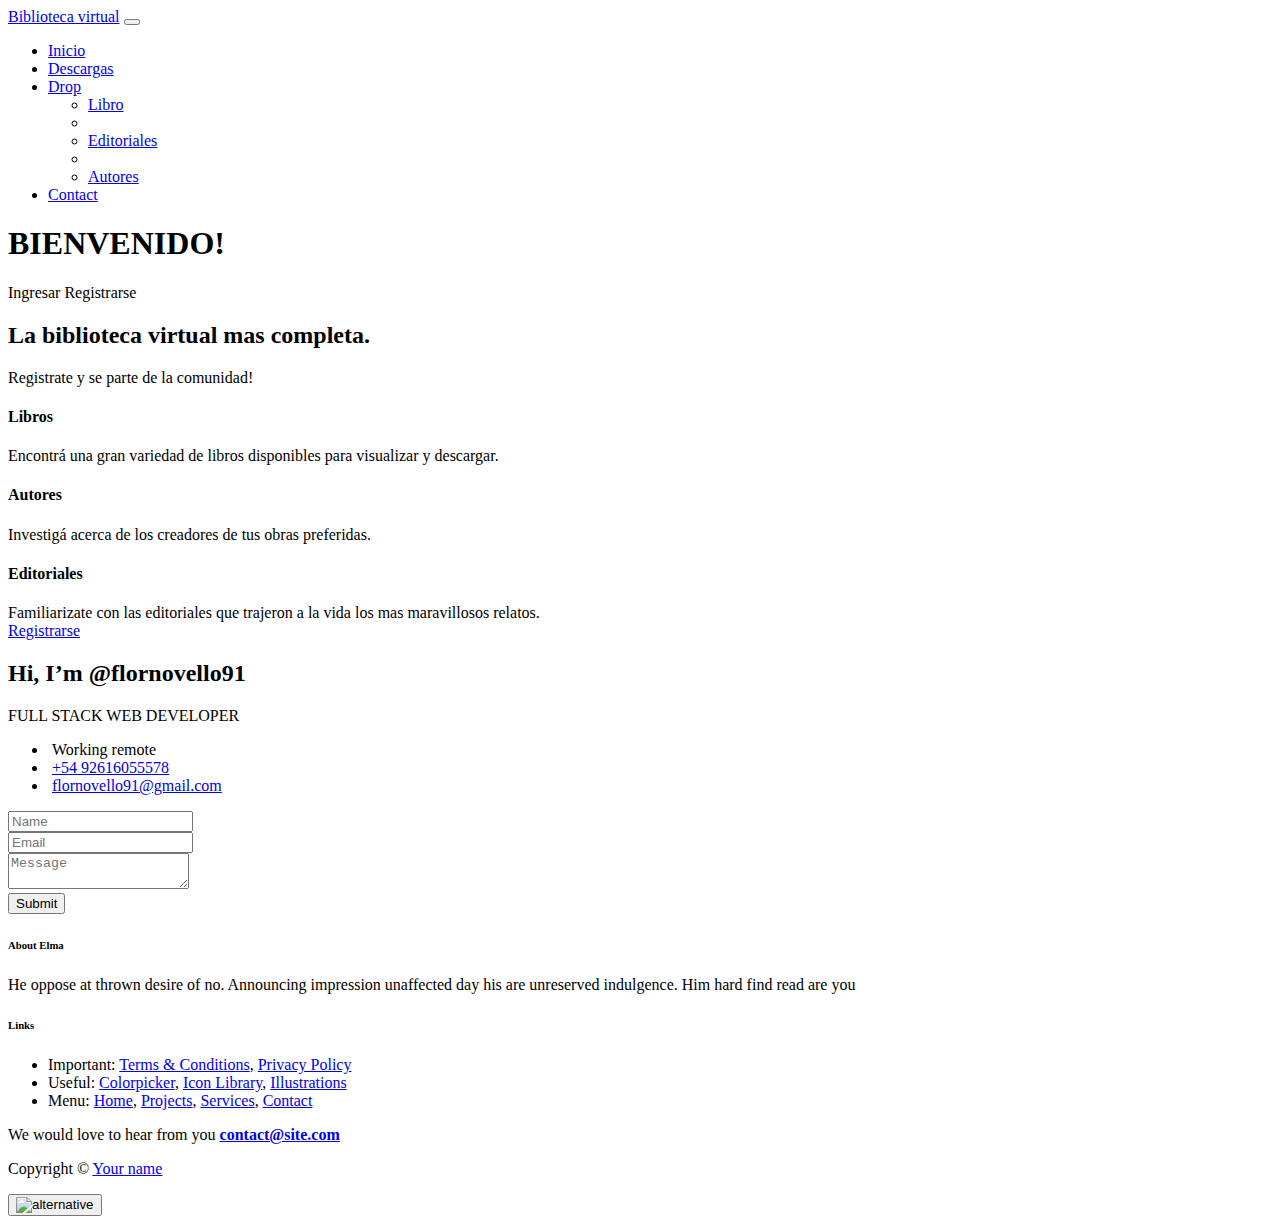
==== commit a2d56b40: "d" ====
--- a/Spring-Libreria-master/src/main/resources/templates/index.html
+++ b/Spring-Libreria-master/src/main/resources/templates/index.html
@@ -96,8 +96,8 @@
                 </div> <!-- end of col -->
                 <div class="col-lg-6">
                     <div class="button-container">
-                        <a class="btn-solid-lg" href="ingreso">Ingresar</a>
-                        <a class="btn-outline-lg" href="usuario/registro">Registrarse</a>
+                        <a class="btn-solid-lg" th:href="@{ingreso}">Ingresar</a>
+                        <a class="btn-outline-lg" th:href="@{registro}">Registrarse</a>
                     </div> <!-- end of button-container -->
                 </div> <!-- end of col -->
             </div> <!-- end of row -->
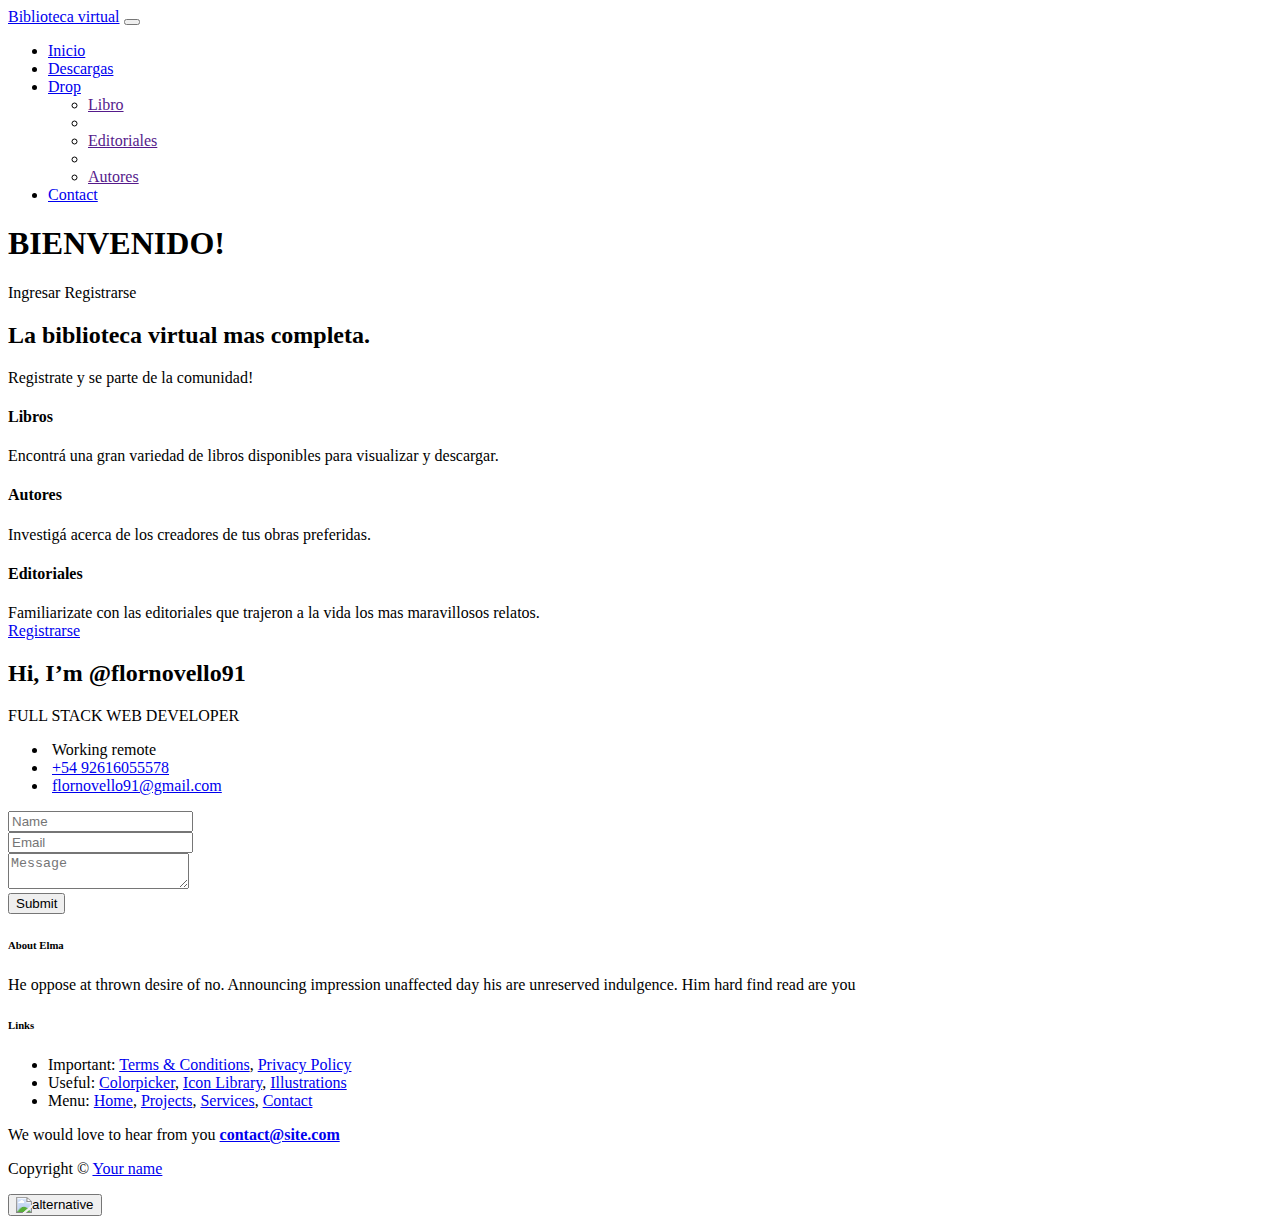
==== commit 80bce139: "fixing database" ====
--- a/Spring-Libreria-master/src/main/resources/templates/index.html
+++ b/Spring-Libreria-master/src/main/resources/templates/index.html
@@ -27,8 +27,8 @@
     <link href="css/bootstrap.min.css" rel="stylesheet">
     <link href="css/fontawesome-all.min.css" rel="stylesheet">
     <link href="css/swiper.css" rel="stylesheet">
-	<link href="css/styles.css" rel="stylesheet">
-	
+    <link href="css/styles.css" rel="stylesheet">
+    
 	<!-- Favicon  -->
     <link rel="icon" href="images/favicon.png">
 </head>
@@ -56,11 +56,11 @@
                     <li class="nav-item dropdown">
                         <a class="nav-link dropdown-toggle" href="#" id="dropdown01" data-bs-toggle="dropdown" aria-expanded="false">Drop</a>
                         <ul class="dropdown-menu" aria-labelledby="dropdown01">
-                            <li><a class="dropdown-item" href="article">Libro</a></li>
+                            <li><a class="dropdown-item" href="">Libro</a></li>
                             <li><div class="dropdown-divider"></div></li>
-                            <li><a class="dropdown-item" href="prueba">Editoriales</a></li>
+                            <li><a class="dropdown-item" href="">Editoriales</a></li>
                             <li><div class="dropdown-divider"></div></li>
-                            <li><a class="dropdown-item" href="privacy.html">Autores</a></li>
+                            <li><a class="dropdown-item" href="">Autores</a></li>
                         </ul>
                     </li>
                     <li class="nav-item">
@@ -96,8 +96,8 @@
                 </div> <!-- end of col -->
                 <div class="col-lg-6">
                     <div class="button-container">
-                        <a class="btn-solid-lg" th:href="@{ingreso}">Ingresar</a>
-                        <a class="btn-outline-lg" th:href="@{registro}">Registrarse</a>
+                        <a class="btn-solid-lg" th:href="@{/usuario/ingreso}">Ingresar</a>
+                        <a class="btn-outline-lg" th:href="@{/usuario/registro}">Registrarse</a>
                     </div> <!-- end of button-container -->
                 </div> <!-- end of col -->
             </div> <!-- end of row -->
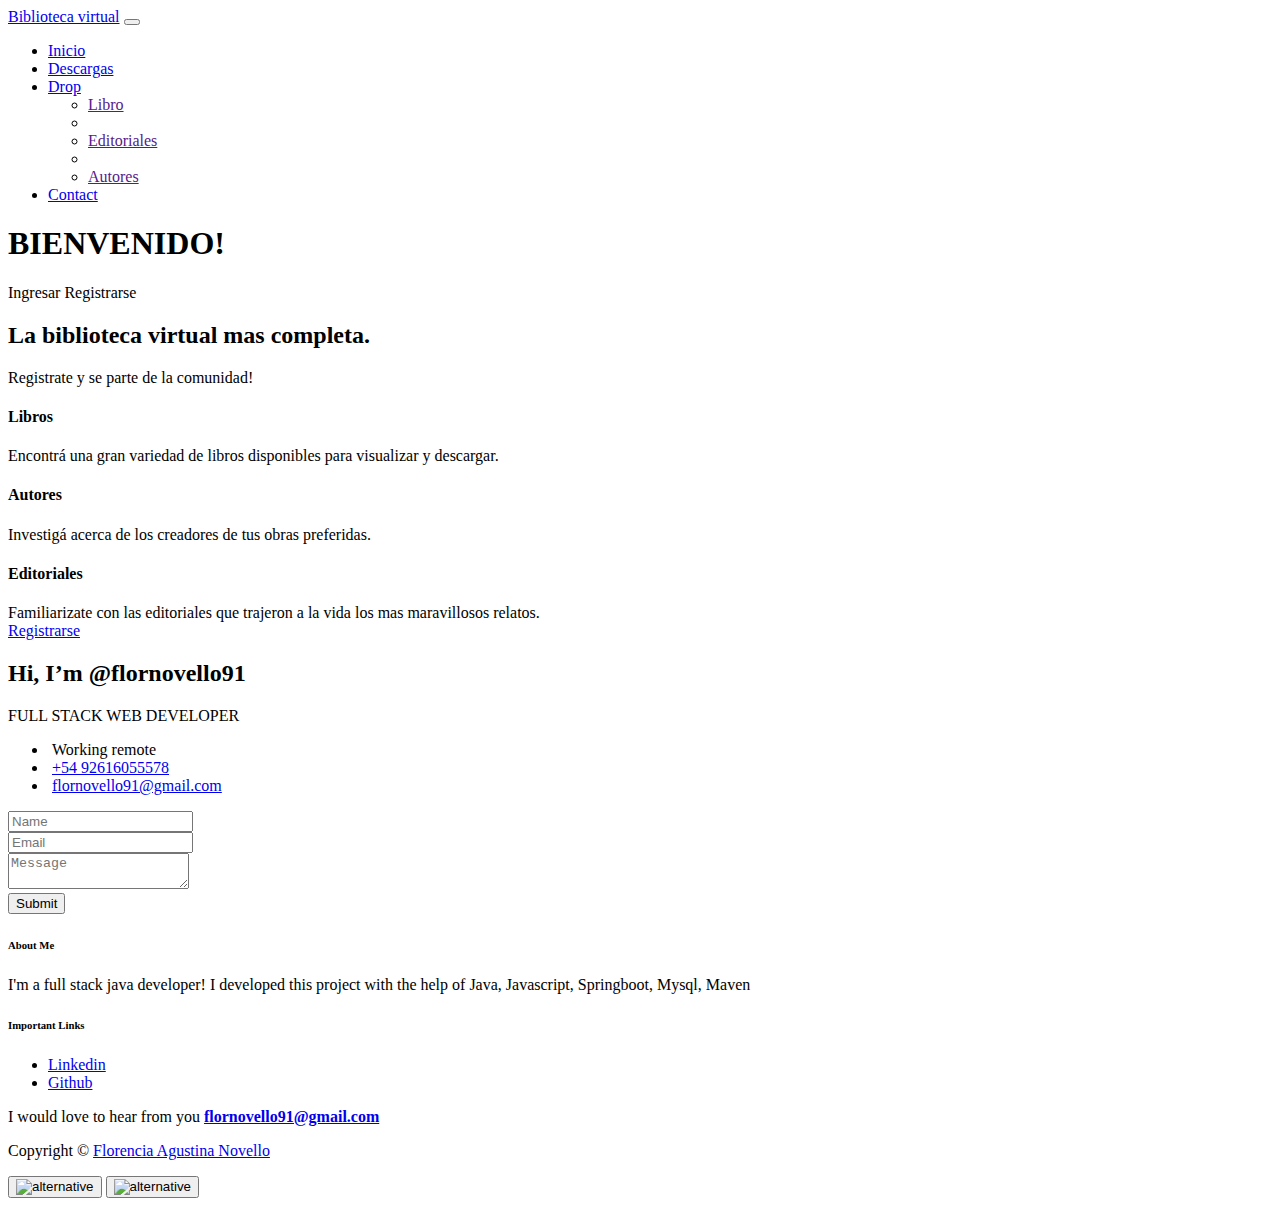
==== commit 2694849a: "more developing" ====
--- a/Spring-Libreria-master/src/main/resources/templates/index.html
+++ b/Spring-Libreria-master/src/main/resources/templates/index.html
@@ -7,7 +7,7 @@
     <!-- SEO Meta Tags -->
     <meta name="description" content="Your description">
     <meta name="author" content="Your name">
-
+    
     <!-- OG Meta Tags to improve the way the post looks when you share the page on Facebook, Twitter, LinkedIn -->
 	<meta property="og:site_name" content="" /> <!-- website name -->
 	<meta property="og:site" content="" /> <!-- website link -->
@@ -29,7 +29,7 @@
     <link href="css/swiper.css" rel="stylesheet">
     <link href="css/styles.css" rel="stylesheet">
     
-	<!-- Favicon  -->
+    <!-- Favicon  -->
     <link rel="icon" href="images/favicon.png">
 </head>
 <body data-bs-spy="scroll" data-bs-target="#navbarExample">
@@ -38,9 +38,9 @@
     <nav id="navbarExample" class="navbar navbar-expand-lg fixed-top navbar-dark" aria-label="Main navigation">
         <div class="container">
 
-            <!-- Text Logo  -->
+                <!-- Text Logo  -->
              <a class="navbar-brand logo-text" href="index">Biblioteca virtual</a> 
-
+            
             <button class="navbar-toggler p-0 border-0" type="button" id="navbarSideCollapse" aria-label="Toggle navigation">
                 <span class="navbar-toggler-icon"></span>
             </button>
@@ -67,20 +67,7 @@
                         <a class="nav-link" href="#contact">Contact</a>
                     </li>
                 </ul>
-                <span class="nav-item social-icons">
-                    <span class="fa-stack">
-                        <a href="#your-link">
-                            <i class="fas fa-circle fa-stack-2x"></i>
-                            <i class="fab fa-facebook-f fa-stack-1x"></i>
-                        </a>
-                    </span>
-                    <span class="fa-stack">
-                        <a href="#your-link">
-                            <i class="fas fa-circle fa-stack-2x"></i>
-                            <i class="fab fa-twitter fa-stack-1x"></i>
-                        </a>
-                    </span>
-                </span>
+                
             </div> <!-- end of navbar-collapse -->
         </div> <!-- end of container -->
     </nav> <!-- end of navbar -->
@@ -104,6 +91,7 @@
         </div> <!-- end of container -->
     </header> <!-- end of header -->
     <!-- end of header -->
+    
     <!-- Services -->
     <div id="services" class="cards-1 bg-gray">
         <div class="container">
@@ -195,26 +183,28 @@
         </div> <!-- end of container -->
     </div> <!-- end of form-1 -->
     <!-- end of contact -->
-
-
+    
     <!-- Footer -->
     <div class="footer">
         <div class="container">
             <div class="row">
                 <div class="col-lg-12">
                     <div class="footer-col first">
-                        <h6>About Elma</h6>
-                        <p class="p-small">He oppose at thrown desire of no. Announcing impression unaffected day his are unreserved indulgence. Him hard find read are you</p>
+                        <h6>About Me</h6>
+                        <p class="p-small">I'm a full stack java developer! I developed this project with the help of Java, Javascript, Springboot, Mysql,
+                            Maven</p>
                     </div> <!-- end of footer-col -->
                     <div class="footer-col second">
-                        <h6>Links</h6>
+                        <h6>Important Links</h6>
                         <ul class="list-unstyled li-space-lg p-small">
-                            <li>Important: <a href="terms.html">Terms & Conditions</a>, <a href="privacy.html">Privacy Policy</a></li>
-                            <li>Useful: <a href="#">Colorpicker</a>, <a href="#">Icon Library</a>, <a href="#">Illustrations</a></li>
-                            <li>Menu: <a href="#header">Home</a>, <a href="#projects">Projects</a>, <a href="#services">Services</a>, <a href="#contact">Contact</a></li>
+                            <li><a href="https://www.linkedin.com/in/florencia-novello/">Linkedin</a></li>
+                            <li><a href="https://github.com/flornovello91">Github</a></li>
+                            
                         </ul>
                     </div> <!-- end of footer-col -->
+                    
                     <div class="footer-col third">
+                        <!--
                         <span class="fa-stack">
                             <a href="#your-link">
                                 <i class="fas fa-circle fa-stack-2x"></i>
@@ -239,7 +229,8 @@
                                 <i class="fab fa-instagram fa-stack-1x"></i>
                             </a>
                         </span>
-                        <p class="p-small">We would love to hear from you <a href="mailto:contact@site.com"><strong>contact@site.com</strong></a></p>
+                    -->
+                        <p class="p-small">I would love to hear from you <a href="mailto:flornovello91@gmail.com"><strong>flornovello91@gmail.com</strong></a></p>
                     </div> <!-- end of footer-col -->
                 </div> <!-- end of col -->
             </div> <!-- end of row -->
@@ -253,13 +244,19 @@
         <div class="container">
             <div class="row">
                 <div class="col-lg-12">
-                    <p class="p-small">Copyright © <a href="#your-link">Your name</a></p>
+                    <p class="p-small">Copyright © <a href="#">Florencia Agustina Novello</a></p>
                 </div> <!-- end of col -->
             </div> <!-- enf of row -->
         </div> <!-- end of container -->
     </div> <!-- end of copyright --> 
     <!-- end of copyright -->
     
+
+    <!-- Back To Top Button -->
+    <button onclick="topFunction()" id="myBtn">
+        <img src="images/up-arrow.png" alt="alternative">
+    </button>
+    <!-- end of back to top button -->
 
     <!-- Back To Top Button -->
     <button onclick="topFunction()" id="myBtn">
